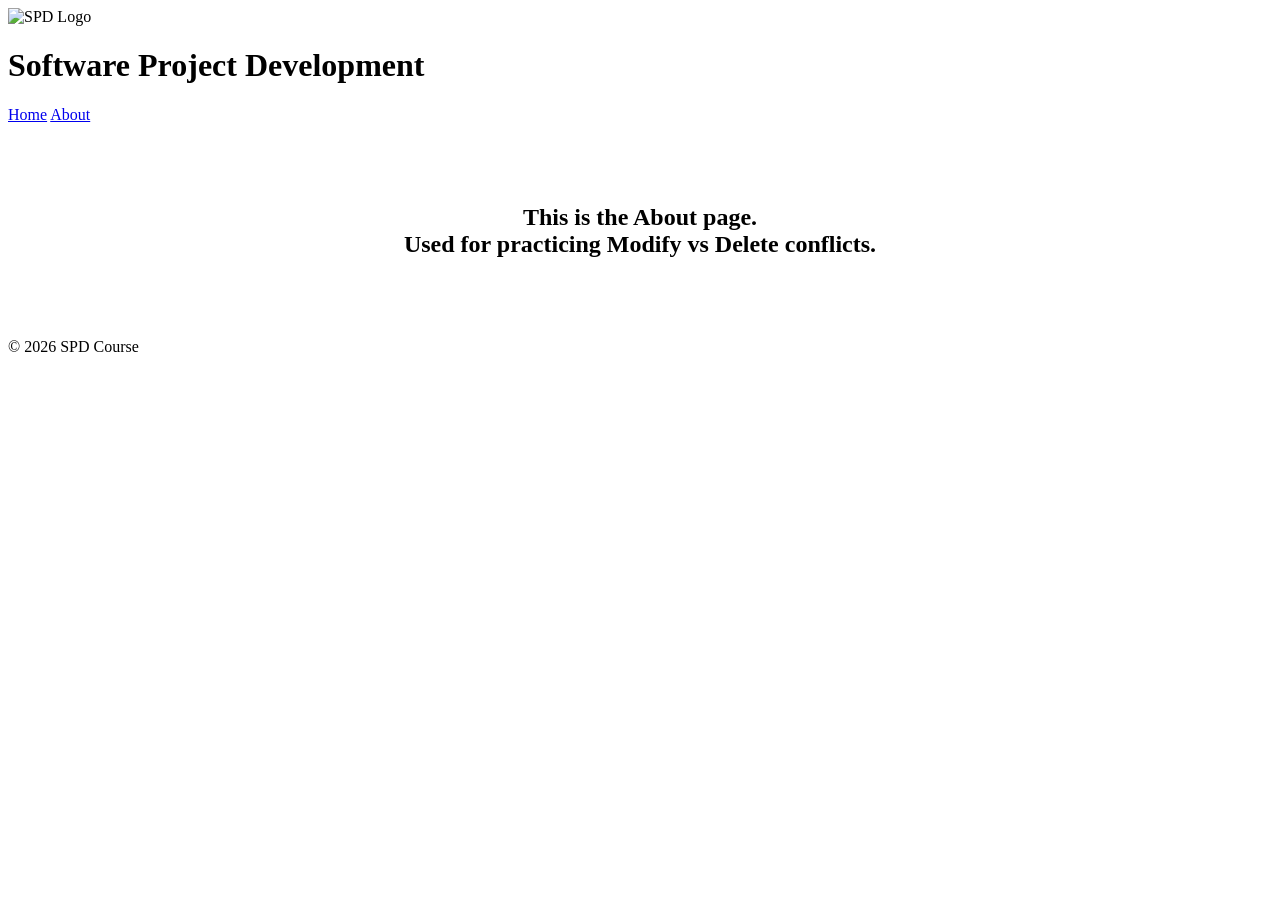
==== about.html @ 2a280aa1 "Add files via upload" ====
<!DOCTYPE html>
<html lang="en">
<head>
    <meta charset="UTF-8">
    <meta name="viewport" content="width=device-width, initial-scale=1.0">
    <title>About SPD Course</title>
    <link rel="stylesheet" href="styles.css">
</head>
<body>
    <header>
        <div class="logo">
            <img src="assets/logo.png" alt="SPD Logo" width="60">
            <h1>Software Project Development</h1>
        </div>
        <nav>
            <a href="index.html">Home</a>
            <a href="#">About</a>
        </nav>
    </header>

    <main>
        <h2 style="text-align:center; padding: 60px 20px;">
            This is the About page.<br>
            Used for practicing Modify vs Delete conflicts.
        </h2>
    </main>

    <footer>
        <p>&copy; 2026 SPD Course</p>
    </footer>
</body>
</html>
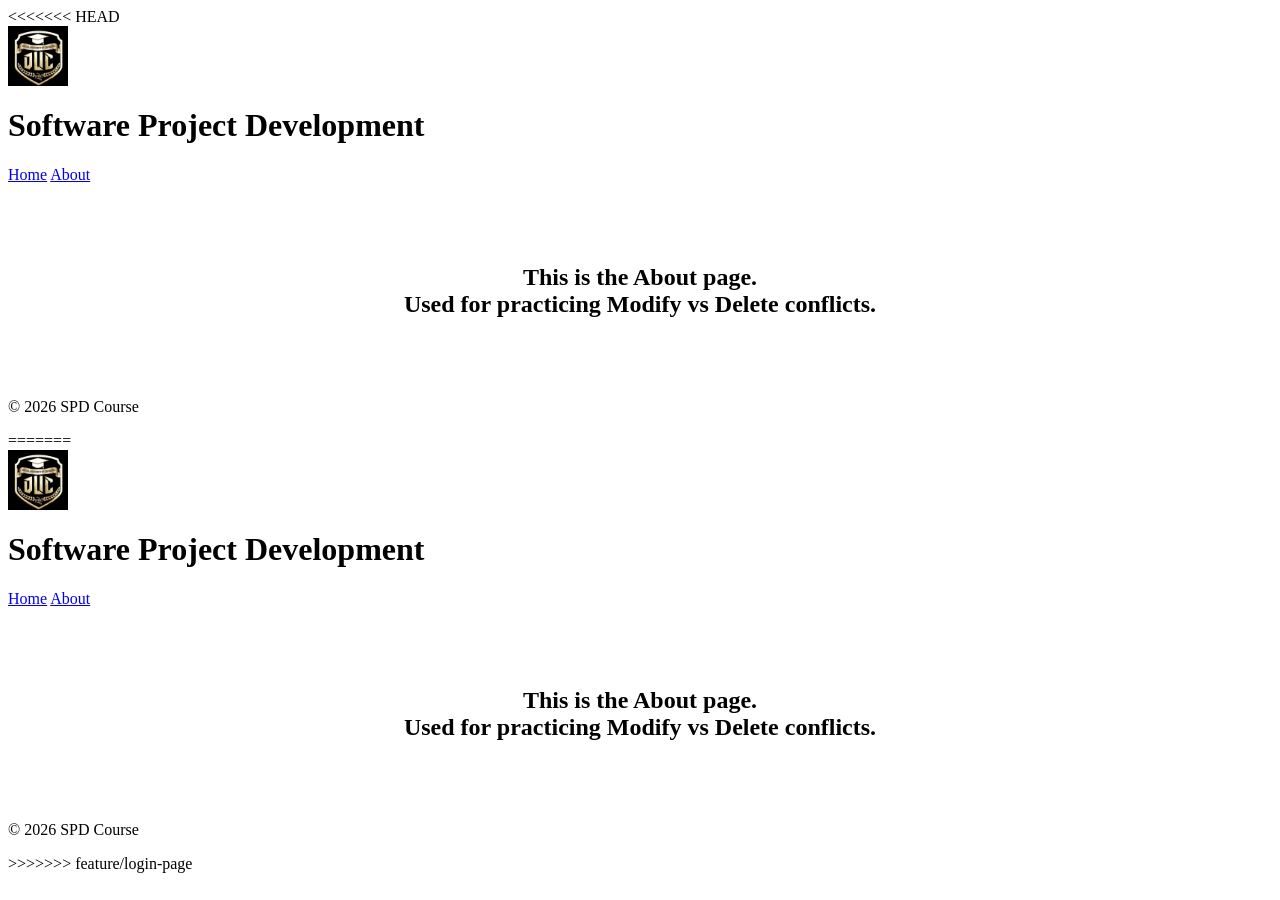
==== commit 87f8c0ac: "fix: resolve all conflicts and merge unrelated histories" ====
--- a/about.html
+++ b/about.html
@@ -1,3 +1,4 @@
+<<<<<<< HEAD
 <!DOCTYPE html>
 <html lang="en">
 <head>
@@ -30,3 +31,37 @@
     </footer>
 </body>
 </html>
+=======
+<!DOCTYPE html>
+<html lang="en">
+<head>
+    <meta charset="UTF-8">
+    <meta name="viewport" content="width=device-width, initial-scale=1.0">
+    <title>About SPD Course</title>
+    <link rel="stylesheet" href="styles.css">
+</head>
+<body>
+    <header>
+        <div class="logo">
+            <img src="assets/logo.png" alt="SPD Logo" width="60">
+            <h1>Software Project Development</h1>
+        </div>
+        <nav>
+            <a href="index.html">Home</a>
+            <a href="#">About</a>
+        </nav>
+    </header>
+
+    <main>
+        <h2 style="text-align:center; padding: 60px 20px;">
+            This is the About page.<br>
+            Used for practicing Modify vs Delete conflicts.
+        </h2>
+    </main>
+
+    <footer>
+        <p>&copy; 2026 SPD Course</p>
+    </footer>
+</body>
+</html>
+>>>>>>> feature/login-page
